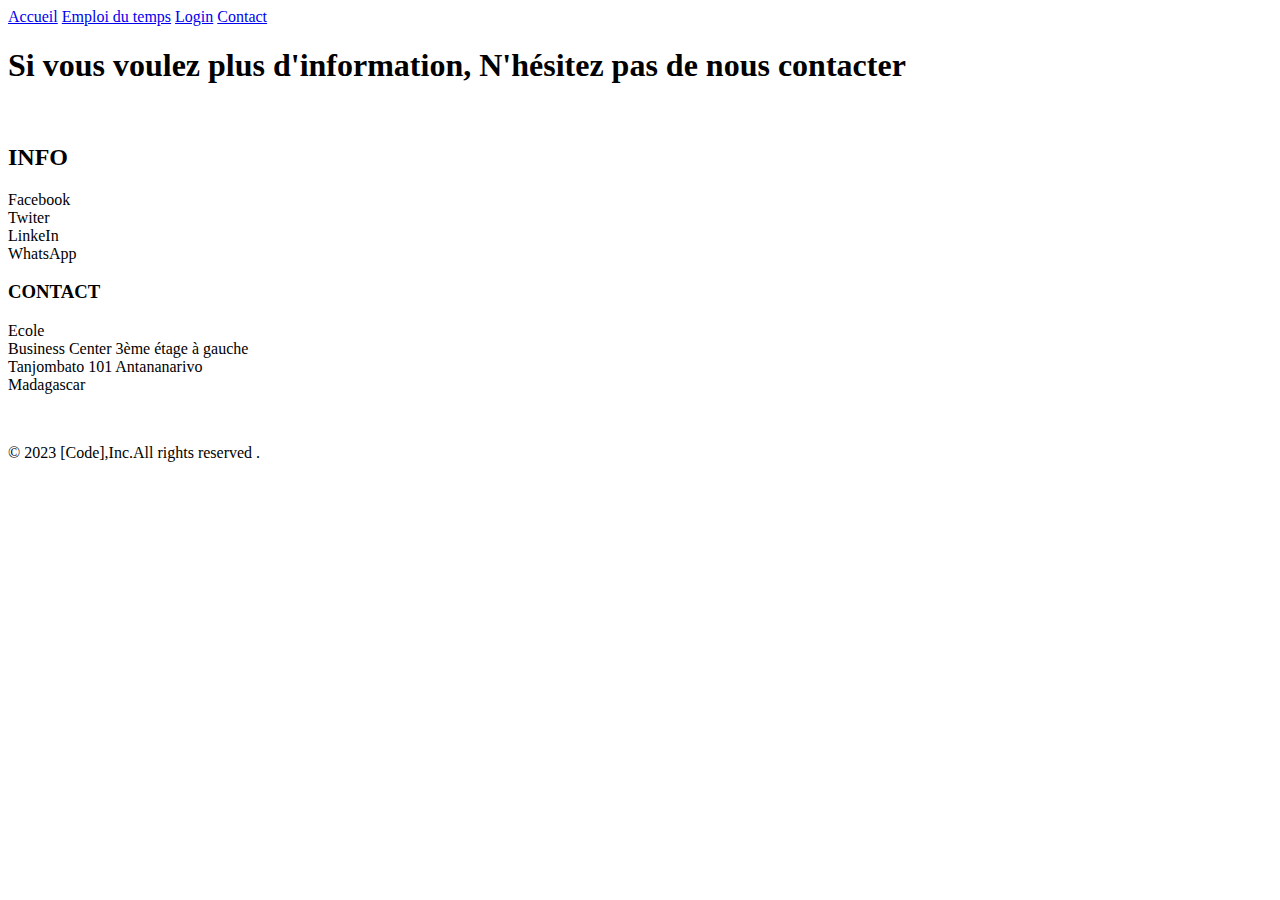
==== FTFR_Team$/contacts/contacts.html @ 3cc4ad00 "initial commit" ====
<!DOCTYPE html>
<html lang="fr">
<head>
    <meta charset="UTF-8">
    <meta http-equiv="X-UA-Compatible" content="IE=edge">
    <meta name="viewport" content="width=device-width, initial-scale=1.0">
    <link rel="stylesheet" href="Contact.css">
    <title>Contact</title>
</head>
<body>
    <header>
        <nav>
            <a href="#Accueil">Accueil</a>
            <a href="#Emploi du temps"> Emploi du temps</a>
            <a href="#Login"> Login</a>
            <a href="#Contact"> Contact</a>
        </nav>
    </header> 
    <section class="Cont1">
        <div class="cont">
            <h1>Si vous voulez plus d'information, N'hésitez pas de nous contacter</h1>
        </div>
    </section> 
    
    <div class="foot1">
        <div class="log">
           <img src="ordinateur 2.png" alt="">
        </div>
        <div class="info"><h2>INFO</h2>
           <p class="wfau">
             Facebook <br>
             Twiter <br>
             LinkeIn <br>
             WhatsApp <br>
           </p>
        </div>
        <div class="contact"><h3>CONTACT</h3>
            <p class="color">
             Ecole  <br>
             Business Center 3ème étage à gauche <br>
             Tanjombato 101 Antananarivo <br>
             Madagascar 
            </p> <br>
            <p>&copy; 2023 [Code],Inc.All rights reserved . </p>
        </div>
    </div>
</body>
</html>
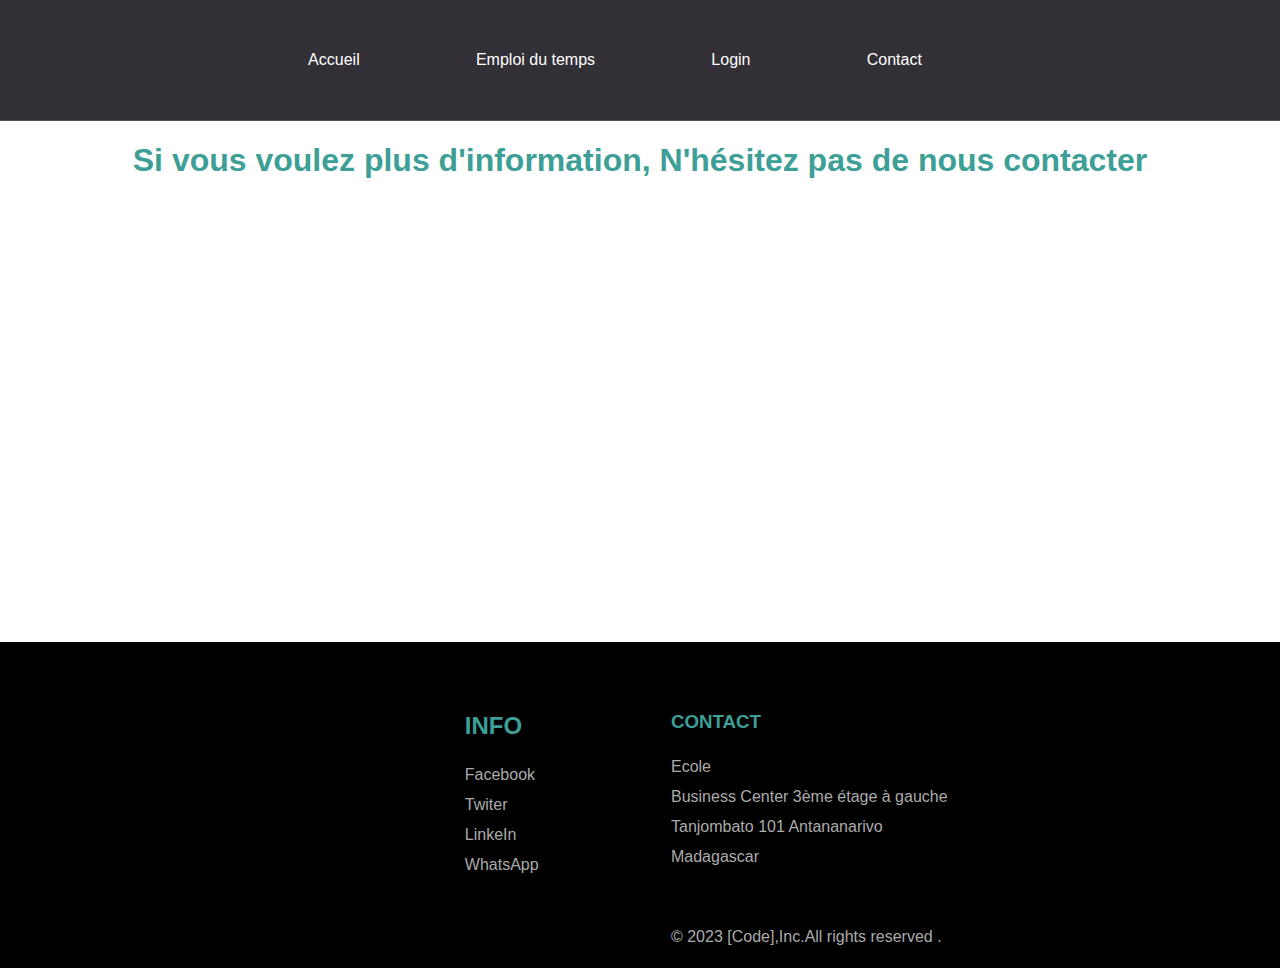
==== commit 6f96688a: "update contacts link css" ====
--- a/FTFR_Team$/contacts/contacts.html
+++ b/FTFR_Team$/contacts/contacts.html
@@ -4,7 +4,7 @@
     <meta charset="UTF-8">
     <meta http-equiv="X-UA-Compatible" content="IE=edge">
     <meta name="viewport" content="width=device-width, initial-scale=1.0">
-    <link rel="stylesheet" href="Contact.css">
+    <link rel="stylesheet" href="../assets/css/contacts.css">
     <title>Contact</title>
 </head>
 <body>
--- a/FTFR_Team$/assets/css/contacts.css
+++ b/FTFR_Team$/assets/css/contacts.css
@@ -0,0 +1,54 @@
+body {
+    margin: 0;
+    padding: 0;
+    color: #3d9f96;
+    font-family: Helvetica, Arial, sans-serif, 'Raleway';
+}
+header{
+    background-color: #322f36;
+    width: 100%;
+}
+nav{
+    display: flex;
+    align-items: center;
+    align-content: center;
+    justify-content: space-around;
+    height: 120px;
+    padding-right: 300px;
+    padding-left: 250px;
+    border-bottom: 1px solid #ababab41; 
+}
+nav a{
+    text-decoration: none;
+    color: #fff;
+}
+nav a.lien{
+    text-decoration: underline;
+    color:#3d9f96;
+    margin-left: 60px;
+}
+.Cont1{
+    height: 500px;
+    text-align: center;
+}
+.foot1 .img1 img{
+    width: 100px;
+}
+.foot1 .log img{
+    width: 100px;
+}
+.foot1 .info .h2{
+    color: #322f36;
+}
+.foot1{
+    background-color: #000;
+    display: flex;
+    justify-content: space-evenly;
+    padding-left: 200px;
+    padding-right: 200px;
+    padding-top: 50px;
+}
+.foot1 p{
+    line-height: 30px;
+    color: #ababab;
+}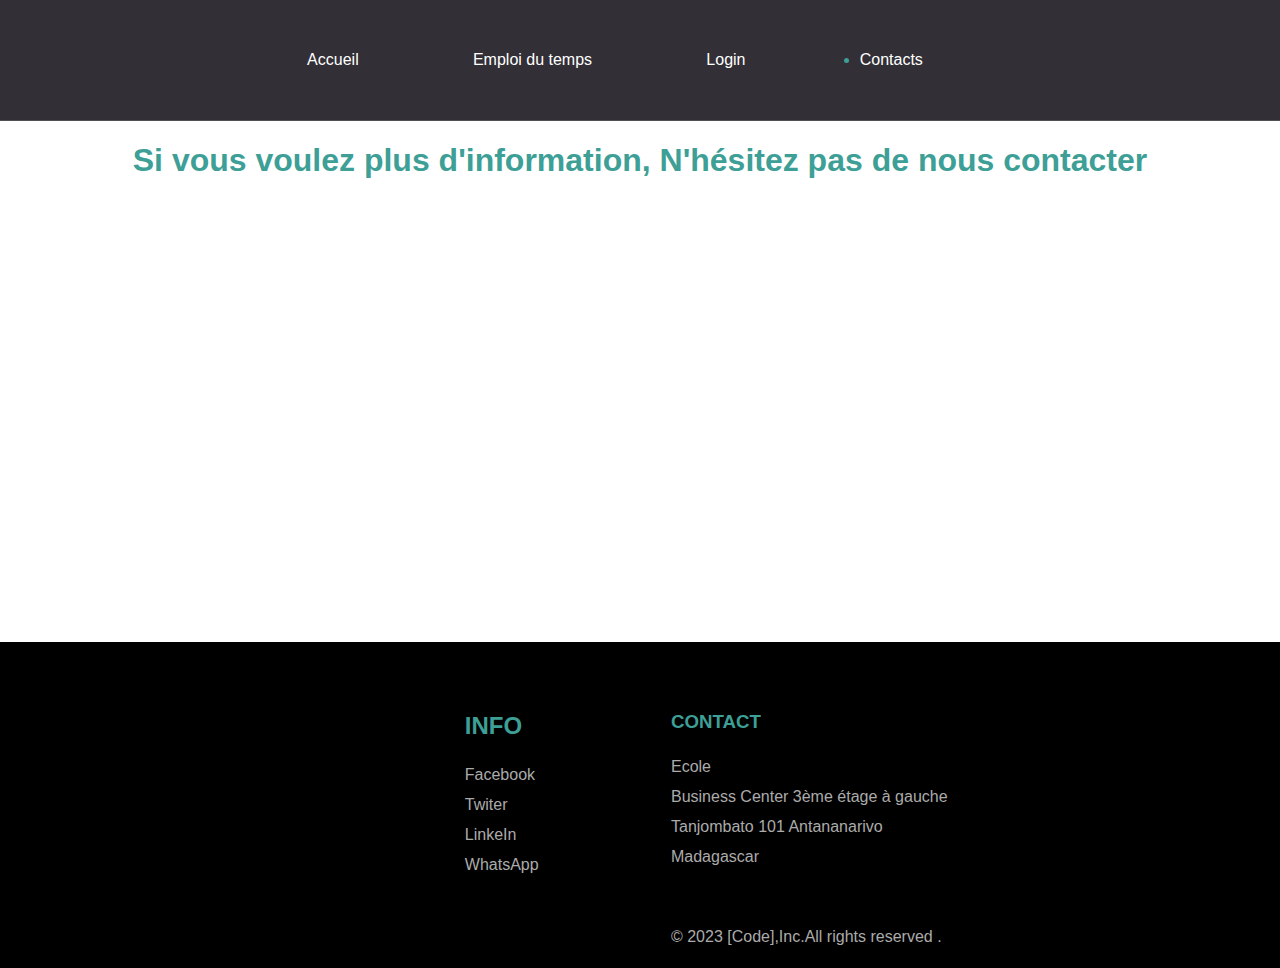
==== commit 1960553c: "Emploi du temps" ====
--- a/FTFR_Team$/contacts/contacts.html
+++ b/FTFR_Team$/contacts/contacts.html
@@ -1,5 +1,6 @@
 <!DOCTYPE html>
 <html lang="fr">
+
 <head>
     <meta charset="UTF-8">
     <meta http-equiv="X-UA-Compatible" content="IE=edge">
@@ -7,42 +8,50 @@
     <link rel="stylesheet" href="../assets/css/contacts.css">
     <title>Contact</title>
 </head>
+
 <body>
     <header>
         <nav>
-            <a href="#Accueil">Accueil</a>
-            <a href="#Emploi du temps"> Emploi du temps</a>
-            <a href="#Login"> Login</a>
-            <a href="#Contact"> Contact</a>
+            <a class="nav-link" href="../index.html">Accueil</a>
+
+            <a href="../edt/edt.html"> Emploi du temps</a>
+            <a href="../authentication/login.php"> Login</a>
+            <li class="nav-item ">
+                <a class="nav-link" href="contacts.html"> Contacts </a>
+            </li>
+
         </nav>
-    </header> 
+    </header>
     <section class="Cont1">
         <div class="cont">
             <h1>Si vous voulez plus d'information, N'hésitez pas de nous contacter</h1>
         </div>
-    </section> 
-    
+    </section>
+
     <div class="foot1">
         <div class="log">
-           <img src="ordinateur 2.png" alt="">
+            <img src="ordinateur 2.png" alt="">
         </div>
-        <div class="info"><h2>INFO</h2>
-           <p class="wfau">
-             Facebook <br>
-             Twiter <br>
-             LinkeIn <br>
-             WhatsApp <br>
-           </p>
+        <div class="info">
+            <h2>INFO</h2>
+            <p class="wfau">
+                Facebook <br>
+                Twiter <br>
+                LinkeIn <br>
+                WhatsApp <br>
+            </p>
         </div>
-        <div class="contact"><h3>CONTACT</h3>
+        <div class="contact">
+            <h3>CONTACT</h3>
             <p class="color">
-             Ecole  <br>
-             Business Center 3ème étage à gauche <br>
-             Tanjombato 101 Antananarivo <br>
-             Madagascar 
+                Ecole <br>
+                Business Center 3ème étage à gauche <br>
+                Tanjombato 101 Antananarivo <br>
+                Madagascar
             </p> <br>
             <p>&copy; 2023 [Code],Inc.All rights reserved . </p>
         </div>
     </div>
 </body>
+
 </html>